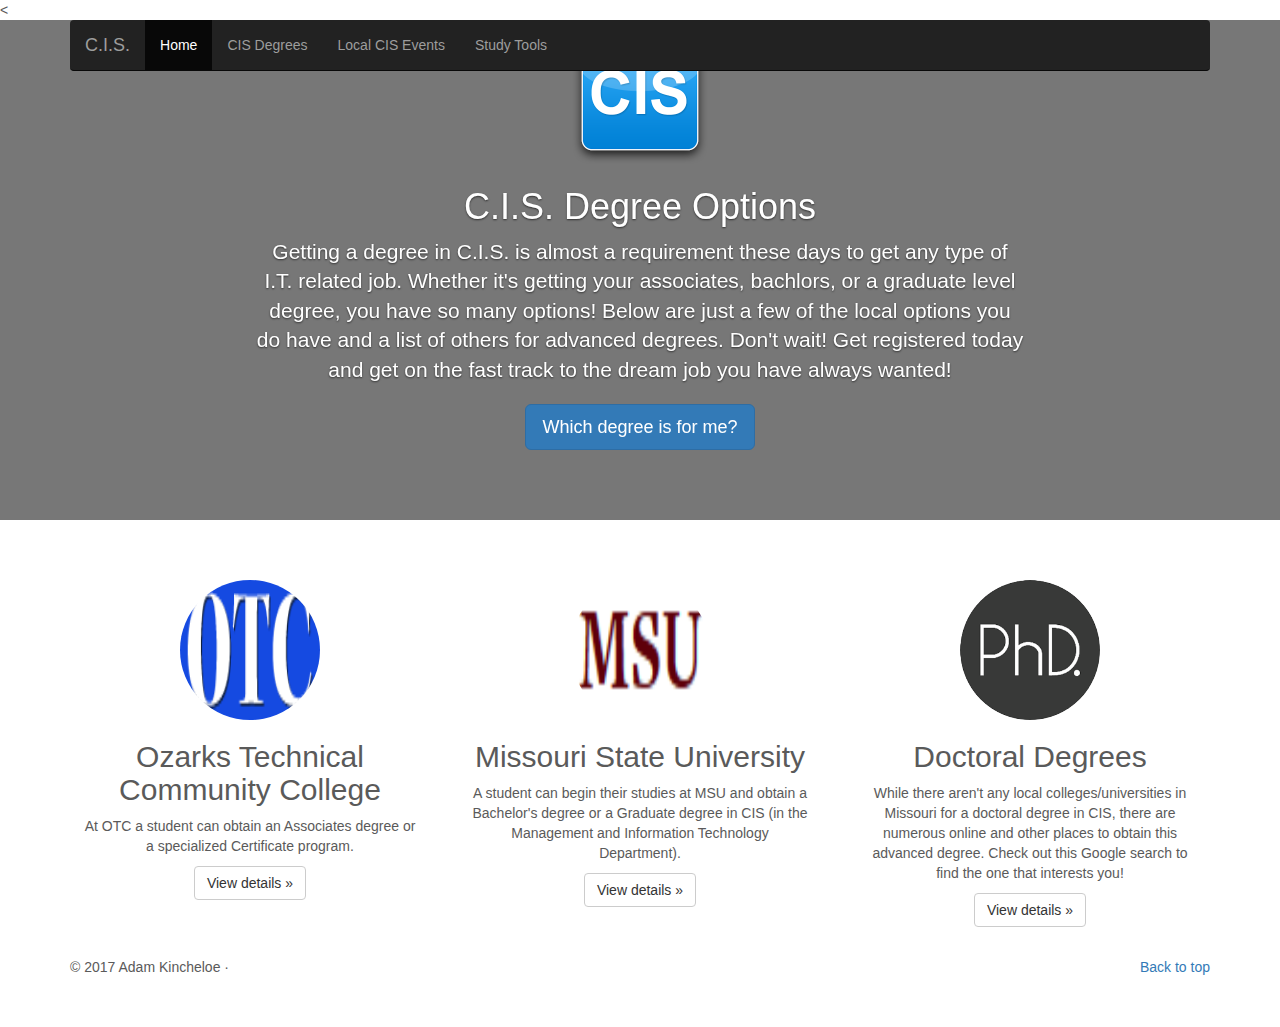
==== degrees.html @ c3029481 "degrees.html" ====
<!DOCTYPE html>
<html lang="en">
  <head>
    <meta charset="utf-8">
    <meta http-equiv="X-UA-Compatible" content="IE=edge">
    <meta name="viewport" content="width=device-width, initial-scale=1">
    <!-- The above 3 meta tags *must* come first in the head; any other head content must come *after* these tags -->
    <meta name="description" content="">
    <meta name="author" content="">
    <link rel="icon" href="../../favicon.ico">

    <title>C.I.S. - Computer Information Systems</title>

    <!-- Bootstrap core CSS -->
    <link href="bootstrap.min.css" rel="stylesheet">

    <!-- IE10 viewport hack for Surface/desktop Windows 8 bug -->
    <link href="ie10-viewport-bug-workaround.css" rel="stylesheet">

    <!-- Just for debugging purposes. Don't actually copy these 2 lines! -->
    <!--[if lt IE 9]><script src="../../assets/js/ie8-responsive-file-warning.js"></script><![endif]-->
    <script src="ie-emulation-modes-warning.js"></script>

    <!-- HTML5 shim and Respond.js for IE8 support of HTML5 elements and media queries -->
    <!--[if lt IE 9]>
      <script src="https://oss.maxcdn.com/html5shiv/3.7.3/html5shiv.min.js"></script>
      <script src="https://oss.maxcdn.com/respond/1.4.2/respond.min.js"></script>
    <![endif]-->

    <!-- Custom styles for this template -->
    <link href="carousel.css" rel="stylesheet">
	<link href = "popup.css" rel="stylesheet">
	<script src = "modernizr.custom.05819.js"></script>
  </head>
<!-- NAVBAR
================================================== -->
  <body>
    <div class="navbar-wrapper">
      <div class="container">

        <nav class="navbar navbar-inverse navbar-static-top">
          <div class="container">
            <div class="navbar-header">
              <button type="button" class="navbar-toggle collapsed" data-toggle="collapse" data-target="#navbar" aria-expanded="false" aria-controls="navbar">
                <span class="sr-only">Toggle navigation</span>
                <span class="icon-bar"></span>
                <span class="icon-bar"></span>
                <span class="icon-bar"></span>
              </button>
              <a class="navbar-brand" href="#">C.I.S.</a>
            </div>
            <div id="navbar" class="navbar-collapse collapse">
              <ul class="nav navbar-nav">
                <li class="active"><a href="index.html">Home</a></li>
                <li><a href="degrees.html">CIS Degrees</a></li>
                <li><a href="events.html">Local CIS Events</a></li>
				<li><a href="tools.html">Study Tools</a></li>
            <!-- Do we need this?
			<li class="dropdown">
                  <a href="#" class="dropdown-toggle" data-toggle="dropdown" role="button" aria-haspopup="true" aria-expanded="false">Dropdown <span class="caret"></span></a>
                  <ul class="dropdown-menu">
                    <li><a href="#">Action</a></li>
                    <li><a href="#">Another action</a></li>
                    <li><a href="#">Something else here</a></li>
                    <li role="separator" class="divider"></li>
                    <li class="dropdown-header">Nav header</li>
                    <li><a href="#">Separated link</a></li>
                    <li><a href="#">One more separated link</a></li>
			-->
                  </ul>
                </li>
              </ul>
            </div>
          </div>
        </nav>

      </div>
    </div>


    <!-- Carousel
    ================================================== -->
    <<div id="myCarousel" class="carousel slide" data-ride="carousel">
		<div class="carousel-inner" role="listbox">
			<div class="item active">
				<div class="container">
					<div class="carousel-caption">
						<img class="img" src="cis.png" alt="" width="150" height="150">
						<h1>C.I.S. Degree Options</h1>
						<p>Getting a degree in C.I.S. is almost a requirement these days to get any type of I.T. related job. Whether it's getting your associates, bachlors, or a graduate level degree, you have so many options! Below are just a few of the local options you do have and a list of others for advanced degrees. Don't wait! Get registered today and get on the fast track to the dream job you have always wanted!</p>
						
						<p><a class="btn btn-lg btn-primary" href="https://www.google.com/search?q=which+degree+is+right+for+me&ie=utf-8&oe=utf-8" role="button" onclick = "webClick()">Which degree is for me?</a></p>
					</div>
				</div>
			</div>
		</div> 
    </div><!-- /.carousel -->


    <!-- Marketing messaging and featurettes
    ================================================== -->
    <!-- Wrap the rest of the page in another container to center all the content. -->

	
    <div class="container marketing">
	
      <!-- Three columns of text below the carousel -->
      <div class="row">
        <div class="col-lg-4">
          <img class="img-circle" src="otc.png" alt="" width="140" height="140">
          <h2>Ozarks Technical Community College</h2>
          <p>At OTC a student can obtain an Associates degree or a specialized Certificate program.</p>
          <p><a class="btn btn-default" href="https://academics.otc.edu/cis/" role="button">View details &raquo;</a></p>
        </div><!-- /.col-lg-4 -->
        <div class="col-lg-4">
          <img class="img-circle" src="msu.png" alt="Generic placeholder image" width="140" height="140">
          <h2>Missouri State University</h2>
          <p>A student can begin their studies at MSU and obtain a Bachelor's degree or a Graduate degree in CIS (in the Management and Information Technology Department).</p>
          <p><a class="btn btn-default" href="http://cis.missouristate.edu/" role="button">View details &raquo;</a></p>
        </div><!-- /.col-lg-4 -->
        <div class="col-lg-4">
          <img class="img-circle" src="phd.png" alt="Generic placeholder image" width="140" height="140">
          <h2>Doctoral Degrees</h2>
          <p>While there aren't any local colleges/universities in Missouri for a doctoral degree in CIS, there are numerous online and other places to obtain this advanced degree. Check out this Google search to find the one that interests you!</p>
          <p><a class="btn btn-default" href="https://www.google.com/search?q=doctorate+degrees+in+cis&ie=utf-8&oe=utf-8" role="button">View details &raquo;</a></p>
        </div><!-- /.col-lg-4 -->
     </div><!-- /.row -->


	<!-- FOOTER -->
      <footer>
        <p class="pull-right"><a href="#">Back to top</a></p>
        <p>&copy; 2017 Adam Kincheloe &middot;</p>
      </footer>

    </div><!-- /.container -->


    <!-- Bootstrap core JavaScript
    ================================================== -->
    <!-- Placed at the end of the document so the pages load faster -->
    <script src="https://ajax.googleapis.com/ajax/libs/jquery/1.12.4/jquery.min.js"></script>
    <script>window.jQuery || document.write('<script src="../../assets/js/vendor/jquery.min.js"><\/script>')</script>
    <script src="bootstrap.min.js"></script>
    <!-- Just to make our placeholder images work. Don't actually copy the next line! -->
    <script src="holder.min.js"></script>
    <!-- IE10 viewport hack for Surface/desktop Windows 8 bug -->
    <script src="ie10-viewport-bug-workaround.js"></script>
	<script>
		function webClick() {
		alert("Thank you for visiting our site! Press OK to travel to Google to look at which degrees are right for you.")
		}
	</script>
  </body>
</html>
---- ie10-viewport-bug-workaround.css ----
/*!
 * IE10 viewport hack for Surface/desktop Windows 8 bug
 * Copyright 2014-2015 Twitter, Inc.
 * Licensed under MIT (https://github.com/twbs/bootstrap/blob/master/LICENSE)
 */

/*
 * See the Getting Started docs for more information:
 * http://getbootstrap.com/getting-started/#support-ie10-width
 */
@-ms-viewport     { width: device-width; }
@-o-viewport      { width: device-width; }
@viewport         { width: device-width; }
---- carousel.css ----
/* GLOBAL STYLES
-------------------------------------------------- */
/* Padding below the footer and lighter body text */

body {
  padding-bottom: 40px;
  color: #5a5a5a;
}


/* CUSTOMIZE THE NAVBAR
-------------------------------------------------- */

/* Special class on .container surrounding .navbar, used for positioning it into place. */
.navbar-wrapper {
  position: absolute;
  top: 0;
  right: 0;
  left: 0;
  z-index: 20;
}

/* Flip around the padding for proper display in narrow viewports */
.navbar-wrapper > .container {
  padding-right: 0;
  padding-left: 0;
}
.navbar-wrapper .navbar {
  padding-right: 15px;
  padding-left: 15px;
}
.navbar-wrapper .navbar .container {
  width: auto;
}


/* CUSTOMIZE THE CAROUSEL
-------------------------------------------------- */

/* Carousel base class */
.carousel {
  height: 500px;
  margin-bottom: 60px;
}
/* Since positioning the image, we need to help out the caption */
.carousel-caption {
  z-index: 10;
}

/* Declare heights because of positioning of img element */
.carousel .item {
  height: 500px;
  background-color: #777;
}
.carousel-inner > .item > img {
  position: absolute;
  top: 0;
  left: 0;
  min-width: 100%;
  height: 500px;
}


/* MARKETING CONTENT
-------------------------------------------------- */

/* Center align the text within the three columns below the carousel */
.marketing .col-lg-4 {
  margin-bottom: 20px;
  text-align: center;
}
.marketing h2 {
  font-weight: normal;
}
.marketing .col-lg-4 p {
  margin-right: 10px;
  margin-left: 10px;
}


/* Featurettes
------------------------- */

.featurette-divider {
  margin: 80px 0; /* Space out the Bootstrap <hr> more */
}

/* Thin out the marketing headings */
.featurette-heading {
  font-weight: 300;
  line-height: 1;
  letter-spacing: -1px;
}


/* RESPONSIVE CSS
-------------------------------------------------- */

@media (min-width: 768px) {
  /* Navbar positioning foo */
  .navbar-wrapper {
    margin-top: 20px;
  }
  .navbar-wrapper .container {
    padding-right: 15px;
    padding-left: 15px;
  }
  .navbar-wrapper .navbar {
    padding-right: 0;
    padding-left: 0;
  }

  /* The navbar becomes detached from the top, so we round the corners */
  .navbar-wrapper .navbar {
    border-radius: 4px;
  }

  /* Bump up size of carousel content */
  .carousel-caption p {
    margin-bottom: 20px;
    font-size: 21px;
    line-height: 1.4;
  }

  .featurette-heading {
    font-size: 50px;
  }
}

@media (min-width: 992px) {
  .featurette-heading {
    margin-top: 120px;
  }
}
---- popup.css ----
/* Popup container */
.popup {
    position: relative;
    display: inline-block;
    cursor: pointer;
}

/* The actual popup (appears on top) */
.popup .popuptext {
    visibility: hidden;
    width: 160px;
    background-color: #555;
    color: #fff;
    text-align: center;
    border-radius: 6px;
    padding: 8px 0;
    position: absolute;
    z-index: 1;
    bottom: 125%;
    left: 50%;
    margin-left: -80px;
}

/* Popup arrow */
.popup .popuptext::after {
    content: "";
    position: absolute;
    top: 100%;
    left: 50%;
    margin-left: -5px;
    border-width: 5px;
    border-style: solid;
    border-color: #555 transparent transparent transparent;
}

/* Toggle this class when clicking on the popup container (hide and show the popup) */
.popup .show {
    visibility: visible;
    -webkit-animation: fadeIn 1s;
    animation: fadeIn 1s
}

/* Add animation (fade in the popup) */
@-webkit-keyframes fadeIn {
    from {opacity: 0;}
    to {opacity: 1;}
}

@keyframes fadeIn {
    from {opacity: 0;}
    to {opacity:1 ;}
}
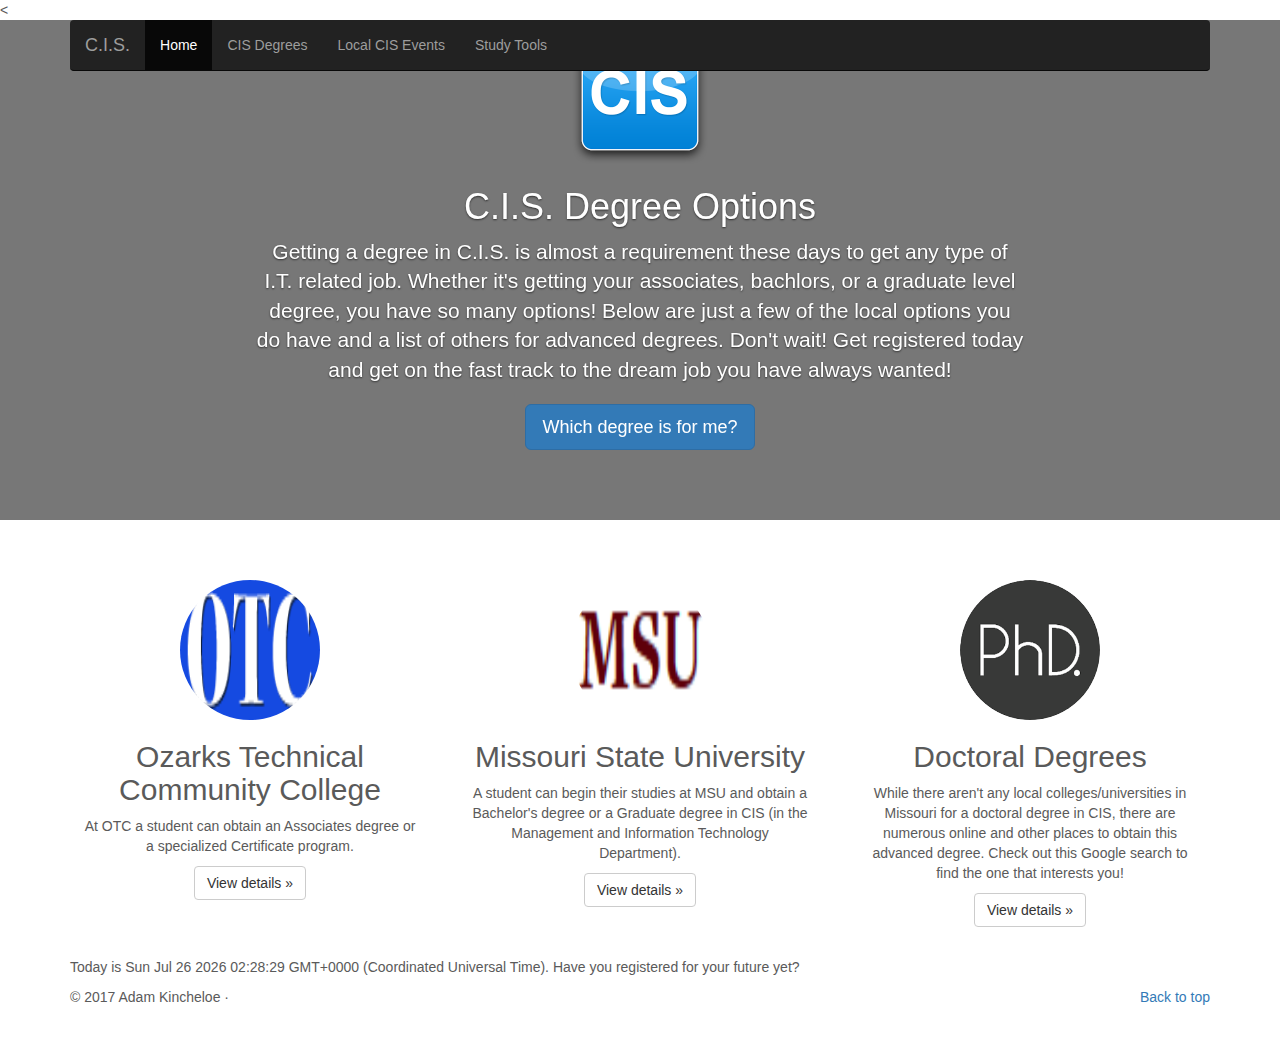
==== commit 1ebc5797: "js time" ====
--- a/degrees.html
+++ b/degrees.html
@@ -29,7 +29,6 @@
 
     <!-- Custom styles for this template -->
     <link href="carousel.css" rel="stylesheet">
-	<link href = "popup.css" rel="stylesheet">
 	<script src = "modernizr.custom.05819.js"></script>
   </head>
 <!-- NAVBAR
@@ -47,7 +46,7 @@
                 <span class="icon-bar"></span>
                 <span class="icon-bar"></span>
               </button>
-              <a class="navbar-brand" href="#">C.I.S.</a>
+              <a class="navbar-brand" href="index.html">C.I.S.</a>
             </div>
             <div id="navbar" class="navbar-collapse collapse">
               <ul class="nav navbar-nav">
@@ -90,6 +89,7 @@
 						<p>Getting a degree in C.I.S. is almost a requirement these days to get any type of I.T. related job. Whether it's getting your associates, bachlors, or a graduate level degree, you have so many options! Below are just a few of the local options you do have and a list of others for advanced degrees. Don't wait! Get registered today and get on the fast track to the dream job you have always wanted!</p>
 						
 						<p><a class="btn btn-lg btn-primary" href="https://www.google.com/search?q=which+degree+is+right+for+me&ie=utf-8&oe=utf-8" role="button" onclick = "webClick()">Which degree is for me?</a></p>
+						
 					</div>
 				</div>
 			</div>
@@ -107,24 +107,25 @@
       <!-- Three columns of text below the carousel -->
       <div class="row">
         <div class="col-lg-4">
-          <img class="img-circle" src="otc.png" alt="" width="140" height="140">
+          <img class="img-circle" src="otc.png" alt="OTC" width="140" height="140">
           <h2>Ozarks Technical Community College</h2>
           <p>At OTC a student can obtain an Associates degree or a specialized Certificate program.</p>
           <p><a class="btn btn-default" href="https://academics.otc.edu/cis/" role="button">View details &raquo;</a></p>
         </div><!-- /.col-lg-4 -->
         <div class="col-lg-4">
-          <img class="img-circle" src="msu.png" alt="Generic placeholder image" width="140" height="140">
+          <img class="img-circle" src="msu.png" alt="MSU" width="140" height="140">
           <h2>Missouri State University</h2>
           <p>A student can begin their studies at MSU and obtain a Bachelor's degree or a Graduate degree in CIS (in the Management and Information Technology Department).</p>
           <p><a class="btn btn-default" href="http://cis.missouristate.edu/" role="button">View details &raquo;</a></p>
         </div><!-- /.col-lg-4 -->
         <div class="col-lg-4">
-          <img class="img-circle" src="phd.png" alt="Generic placeholder image" width="140" height="140">
+          <img class="img-circle" src="phd.png" alt="PhD" width="140" height="140">
           <h2>Doctoral Degrees</h2>
           <p>While there aren't any local colleges/universities in Missouri for a doctoral degree in CIS, there are numerous online and other places to obtain this advanced degree. Check out this Google search to find the one that interests you!</p>
           <p><a class="btn btn-default" href="https://www.google.com/search?q=doctorate+degrees+in+cis&ie=utf-8&oe=utf-8" role="button">View details &raquo;</a></p>
         </div><!-- /.col-lg-4 -->
      </div><!-- /.row -->
+	 <p>Today is <span id = "demo"></span>. Have you registered for your future yet?</p>
 
 
 	<!-- FOOTER -->
@@ -151,5 +152,9 @@
 		alert("Thank you for visiting our site! Press OK to travel to Google to look at which degrees are right for you.")
 		}
 	</script>
+	
+	<script>
+		document.getElementById("demo").innerHTML = Date();
+	</script>
   </body>
 </html>
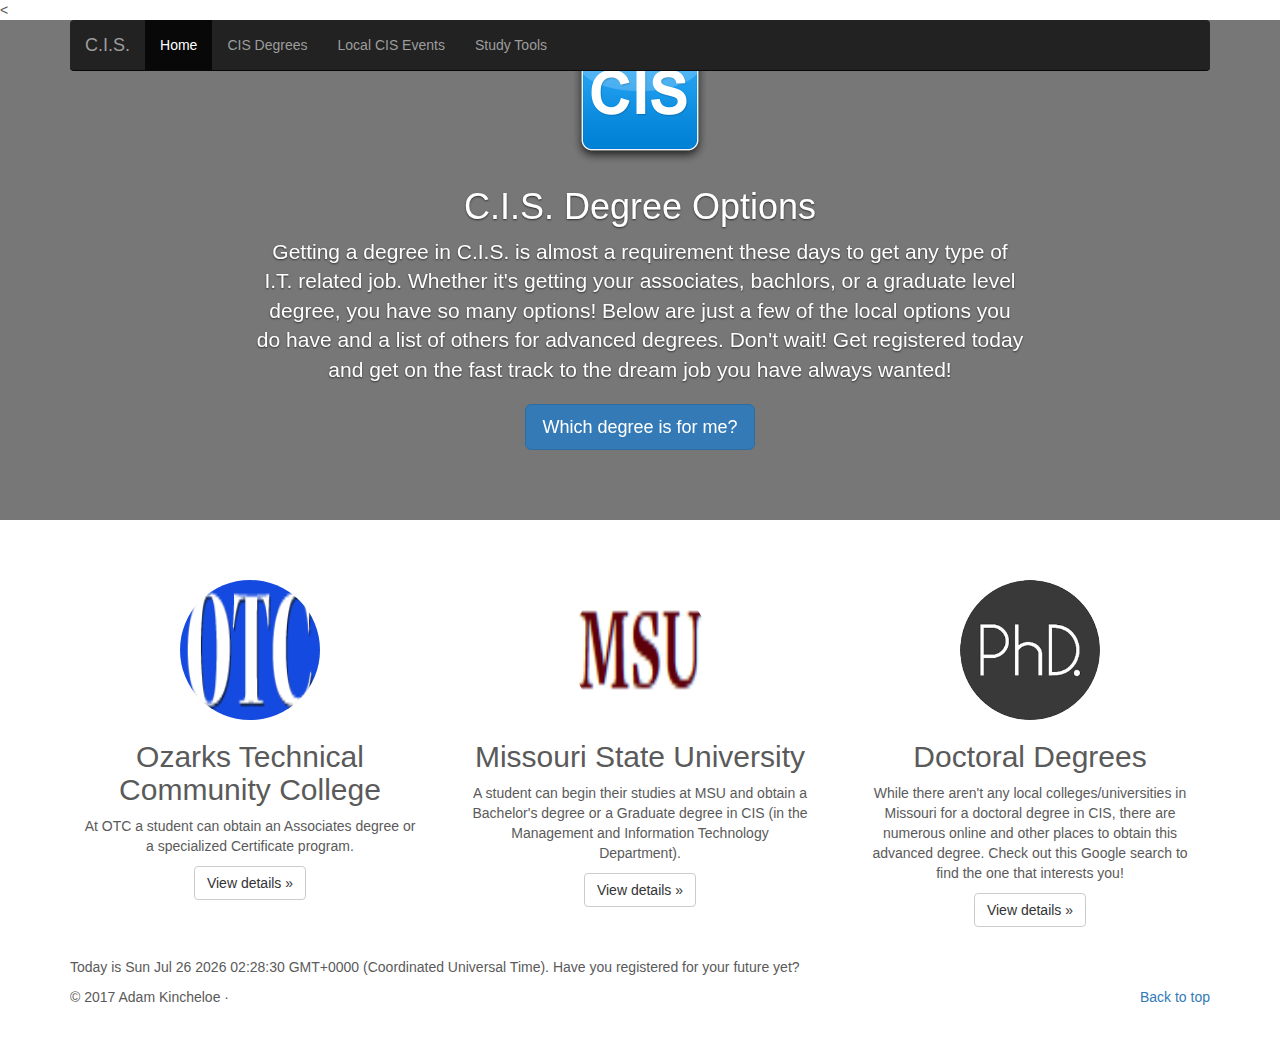
==== commit 20d4cbf8: "File restructure" ====
--- a/degrees.html
+++ b/degrees.html
@@ -12,14 +12,14 @@
     <title>C.I.S. - Computer Information Systems</title>
 
     <!-- Bootstrap core CSS -->
-    <link href="bootstrap.min.css" rel="stylesheet">
+    <link href="css\bootstrap.min.css" rel="stylesheet">
 
     <!-- IE10 viewport hack for Surface/desktop Windows 8 bug -->
-    <link href="ie10-viewport-bug-workaround.css" rel="stylesheet">
+    <link href="css\ie10-viewport-bug-workaround.css" rel="stylesheet">
 
     <!-- Just for debugging purposes. Don't actually copy these 2 lines! -->
     <!--[if lt IE 9]><script src="../../assets/js/ie8-responsive-file-warning.js"></script><![endif]-->
-    <script src="ie-emulation-modes-warning.js"></script>
+    <script src="js\ie-emulation-modes-warning.js"></script>
 
     <!-- HTML5 shim and Respond.js for IE8 support of HTML5 elements and media queries -->
     <!--[if lt IE 9]>
@@ -28,8 +28,8 @@
     <![endif]-->
 
     <!-- Custom styles for this template -->
-    <link href="carousel.css" rel="stylesheet">
-	<script src = "modernizr.custom.05819.js"></script>
+    <link href="css\carousel.css" rel="stylesheet">
+	<script src = "js\modernizr.custom.05819.js"></script>
   </head>
 <!-- NAVBAR
 ================================================== -->
@@ -54,18 +54,6 @@
                 <li><a href="degrees.html">CIS Degrees</a></li>
                 <li><a href="events.html">Local CIS Events</a></li>
 				<li><a href="tools.html">Study Tools</a></li>
-            <!-- Do we need this?
-			<li class="dropdown">
-                  <a href="#" class="dropdown-toggle" data-toggle="dropdown" role="button" aria-haspopup="true" aria-expanded="false">Dropdown <span class="caret"></span></a>
-                  <ul class="dropdown-menu">
-                    <li><a href="#">Action</a></li>
-                    <li><a href="#">Another action</a></li>
-                    <li><a href="#">Something else here</a></li>
-                    <li role="separator" class="divider"></li>
-                    <li class="dropdown-header">Nav header</li>
-                    <li><a href="#">Separated link</a></li>
-                    <li><a href="#">One more separated link</a></li>
-			-->
                   </ul>
                 </li>
               </ul>
@@ -84,7 +72,7 @@
 			<div class="item active">
 				<div class="container">
 					<div class="carousel-caption">
-						<img class="img" src="cis.png" alt="" width="150" height="150">
+						<img class="img" src="images\cis.png" alt="" width="150" height="150">
 						<h1>C.I.S. Degree Options</h1>
 						<p>Getting a degree in C.I.S. is almost a requirement these days to get any type of I.T. related job. Whether it's getting your associates, bachlors, or a graduate level degree, you have so many options! Below are just a few of the local options you do have and a list of others for advanced degrees. Don't wait! Get registered today and get on the fast track to the dream job you have always wanted!</p>
 						
@@ -142,11 +130,11 @@
     <!-- Placed at the end of the document so the pages load faster -->
     <script src="https://ajax.googleapis.com/ajax/libs/jquery/1.12.4/jquery.min.js"></script>
     <script>window.jQuery || document.write('<script src="../../assets/js/vendor/jquery.min.js"><\/script>')</script>
-    <script src="bootstrap.min.js"></script>
+    <script src="js\bootstrap.min.js"></script>
     <!-- Just to make our placeholder images work. Don't actually copy the next line! -->
-    <script src="holder.min.js"></script>
+    <script src="js\holder.min.js"></script>
     <!-- IE10 viewport hack for Surface/desktop Windows 8 bug -->
-    <script src="ie10-viewport-bug-workaround.js"></script>
+    <script src="js\ie10-viewport-bug-workaround.js"></script>
 	<script>
 		function webClick() {
 		alert("Thank you for visiting our site! Press OK to travel to Google to look at which degrees are right for you.")
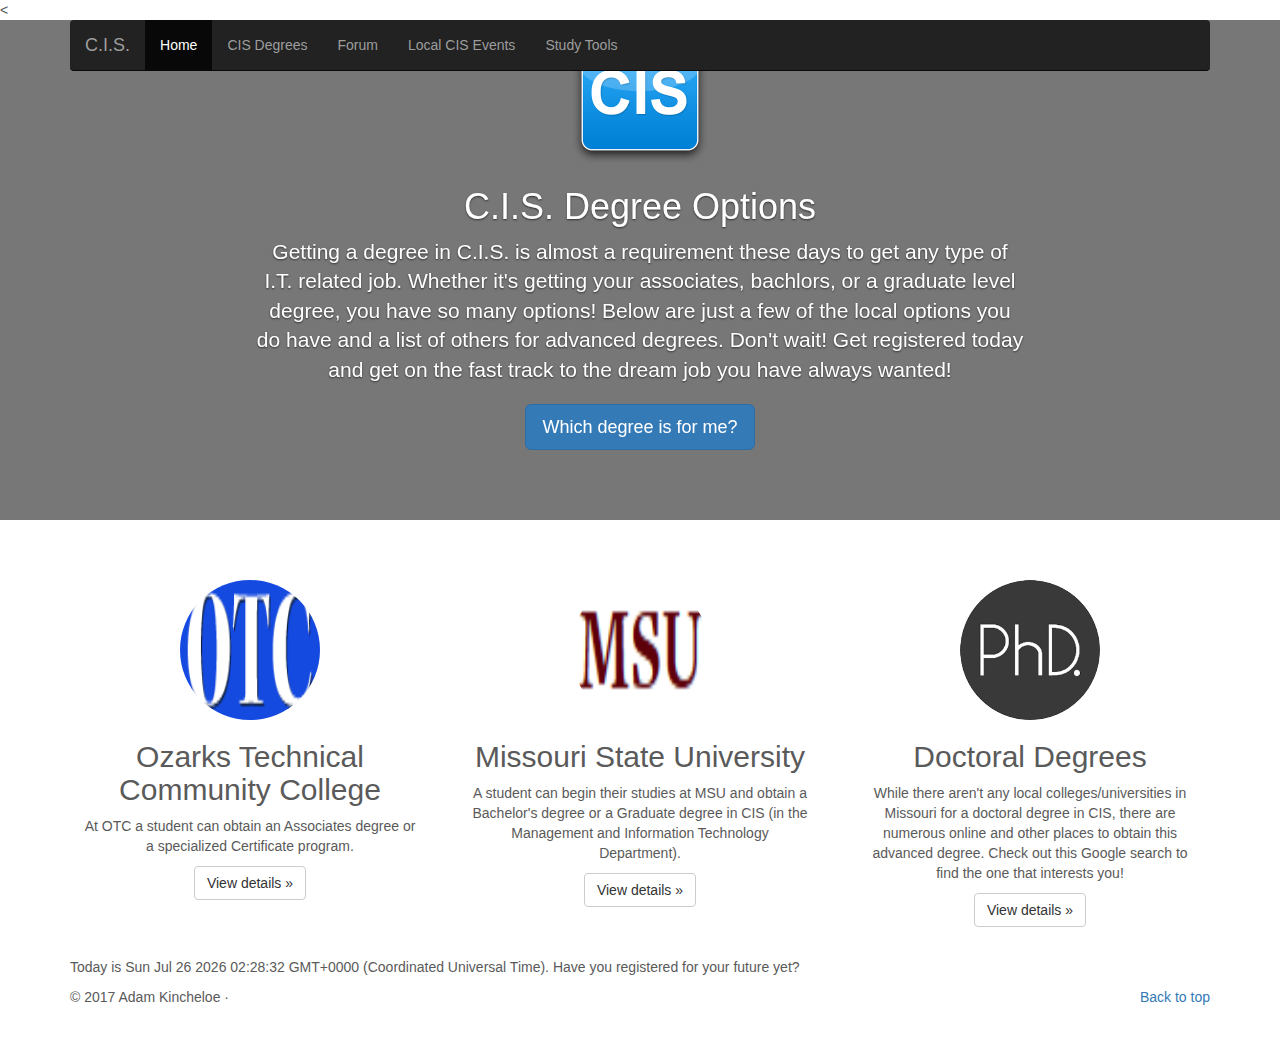
==== commit 23d4f6c0: "degrees.html" ====
--- a/degrees.html
+++ b/degrees.html
@@ -52,6 +52,7 @@
               <ul class="nav navbar-nav">
                 <li class="active"><a href="index.html">Home</a></li>
                 <li><a href="degrees.html">CIS Degrees</a></li>
+				<li><a href="forum.html">Forum</a></li>
                 <li><a href="events.html">Local CIS Events</a></li>
 				<li><a href="tools.html">Study Tools</a></li>
                   </ul>
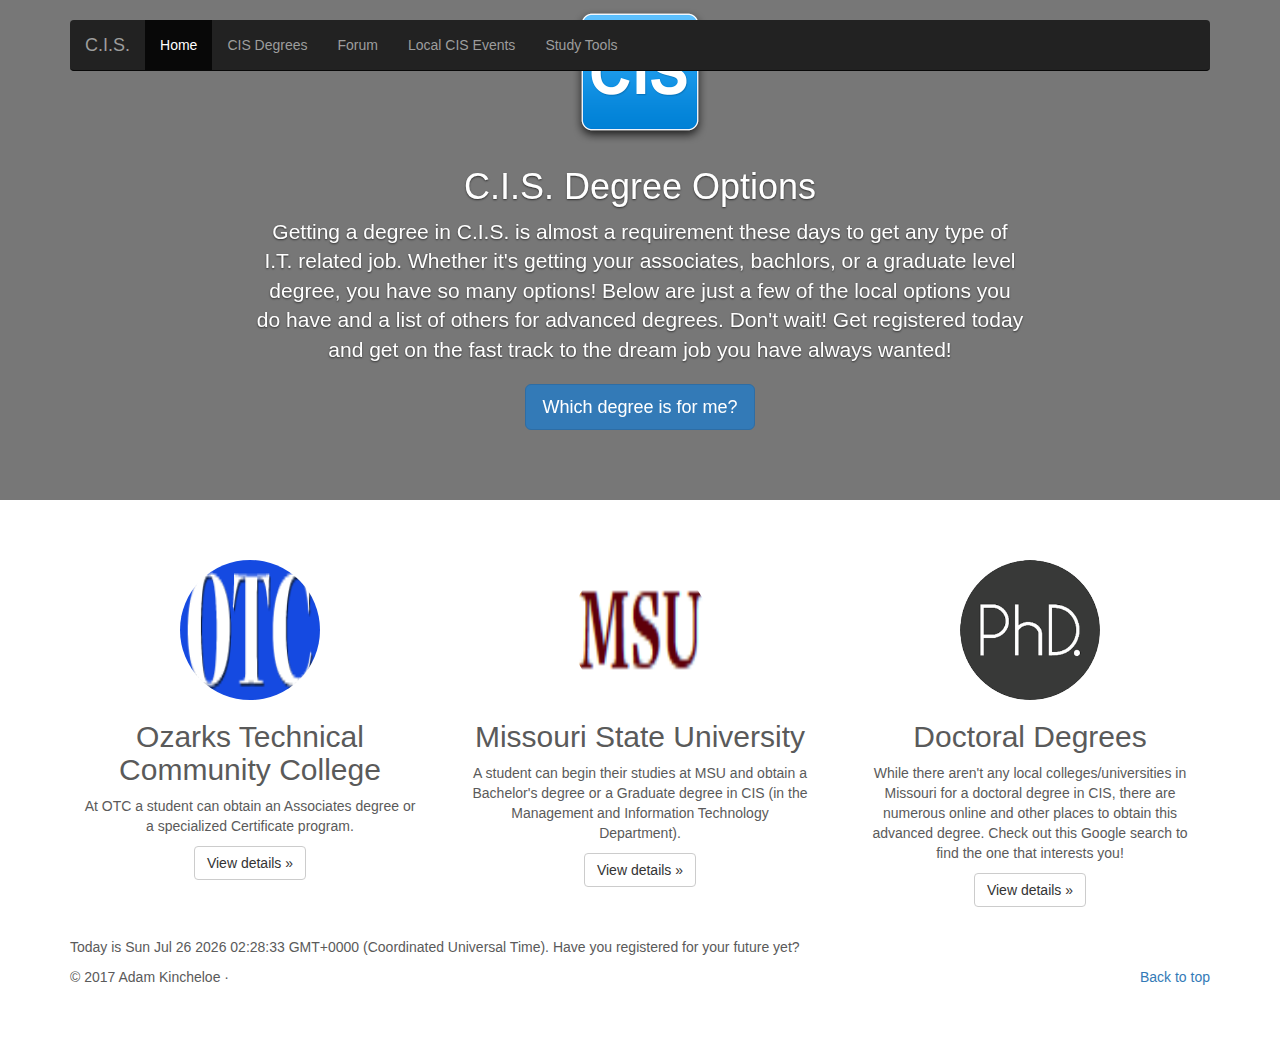
==== commit 63858067: "degrees.html" ====
--- a/degrees.html
+++ b/degrees.html
@@ -68,7 +68,7 @@
 
     <!-- Carousel
     ================================================== -->
-    <<div id="myCarousel" class="carousel slide" data-ride="carousel">
+    <div id="myCarousel" class="carousel slide" data-ride="carousel">
 		<div class="carousel-inner" role="listbox">
 			<div class="item active">
 				<div class="container">
